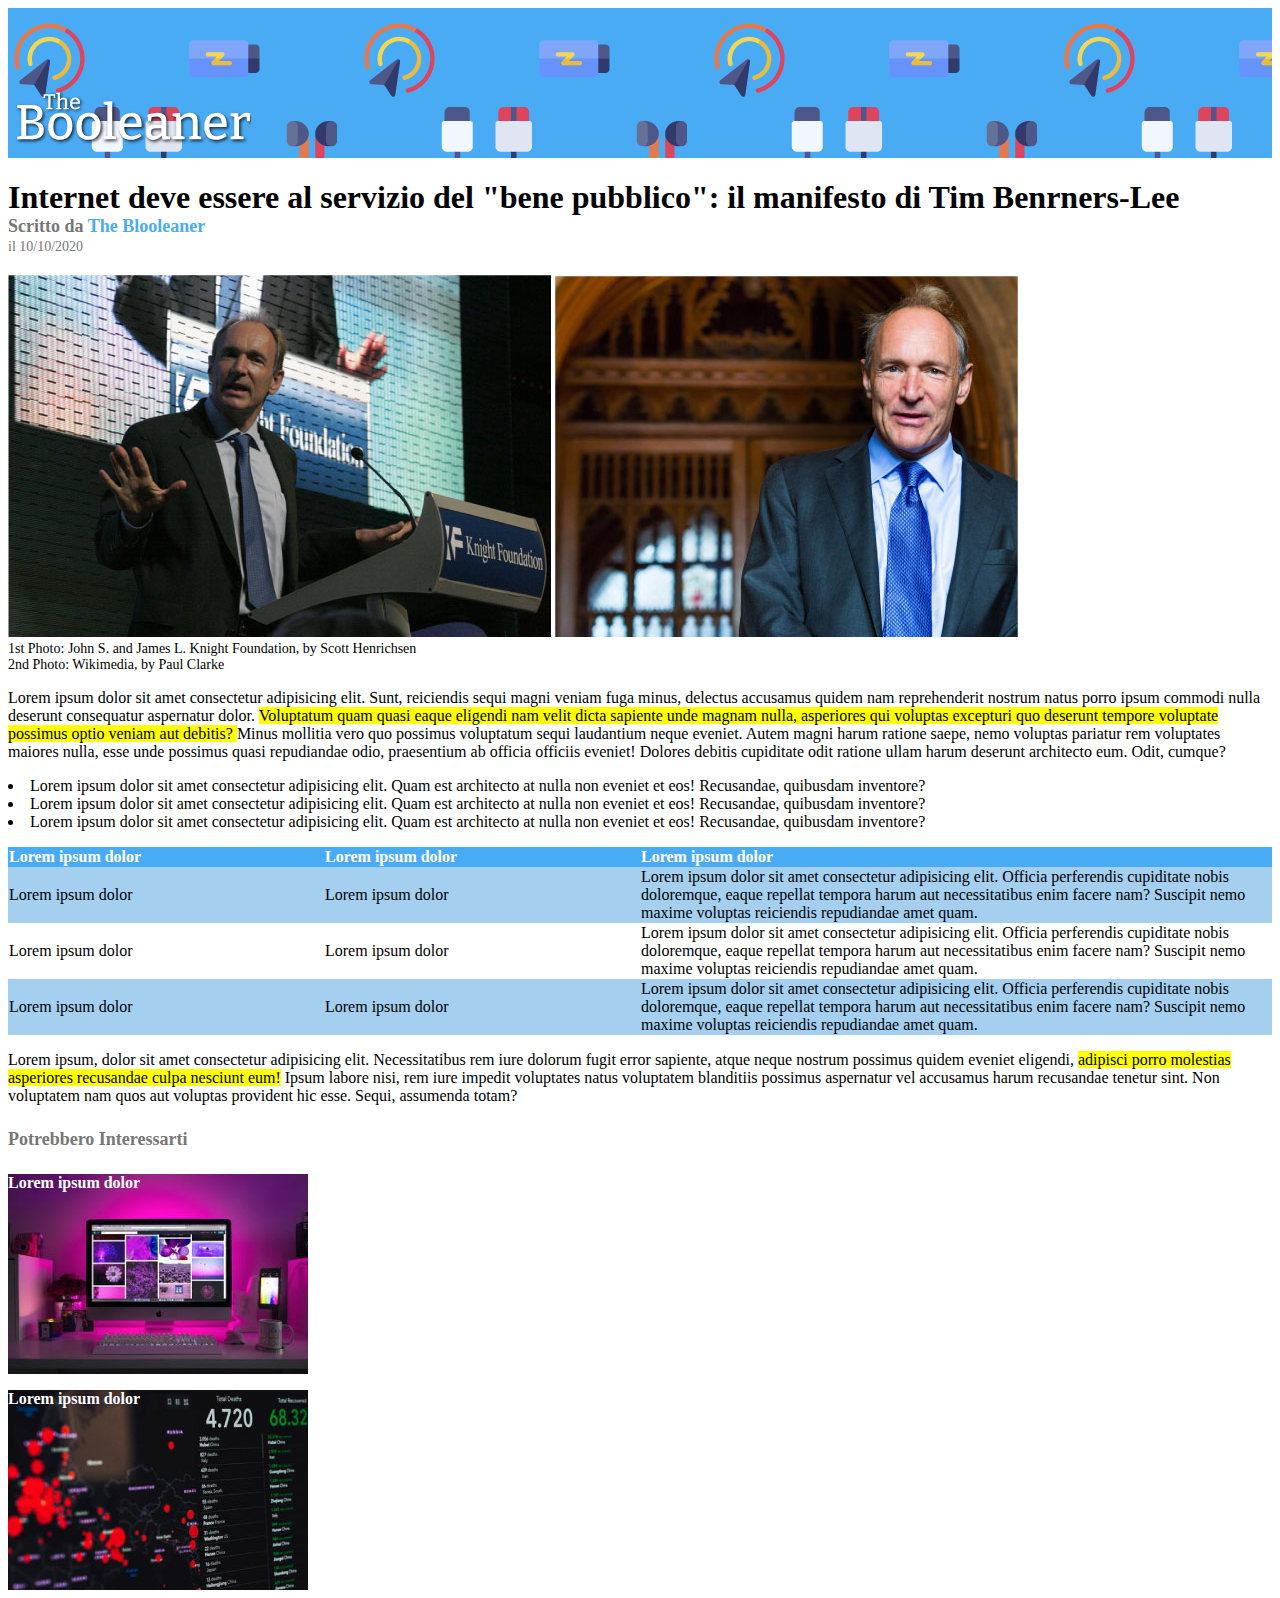
==== bonus/index.html @ 67c10e14 "Bonus cartelle create" ====
<!DOCTYPE html>
<html lang="en">
<head>
    <meta charset="UTF-8">
    <meta http-equiv="X-UA-Compatible" content="IE=edge">
    <meta name="viewport" content="width=device-width, initial-scale=1.0">
    <link rel="stylesheet" href="css/style.css">
    <title>The Booleaner</title>
</head>
<body>
    <div class="container">
        <!-- Header -->
        <header>
            <img src="img/logo.svg" alt="Logo The Booleaner" title="Logo The Booleaner" id="logo">
        </header>
        <!-- Fine Header -->

        <!-- Main -->
        
        <main>

            <!-- Title  -->
            <h1>
                Internet deve essere al servizio del "bene pubblico": il manifesto di Tim Benrners-Lee
            </h1>

            <div class="information">
                <span class="more-info">
                    Scritto da <span class="editor">The Blooleaner</span>
                </span>
                <br>
                <span class="data">
                    il 10/10/2020
                </span>
            </div>
            <!-- Fine Title  -->

            <!-- Img and info about -->
            <div>
                <img src="img/tim-1.jpg" alt="Tim Berners-lee" title="Tim Berners-Lee">
                <img src="img/tim-2.jpg" alt="Tim Berners-lee" title="Tim Berners-Lee">
            </div>
            
            <div class="info-ph">
                <span>1st Photo: John S. and James L. Knight Foundation, by Scott Henrichsen</span>
                <br>
                <span>2nd Photo: Wikimedia, by Paul Clarke</span>
            </div>
            
            <!-- Fine Img and info about -->

            <!-- Main article -->
            <p>Lorem ipsum dolor sit amet consectetur adipisicing elit. Sunt, reiciendis sequi magni veniam fuga minus, delectus accusamus quidem nam reprehenderit nostrum natus porro ipsum commodi nulla deserunt consequatur aspernatur dolor. <span class="c-yellow">Voluptatum quam quasi eaque eligendi nam velit dicta sapiente unde magnam nulla, asperiores qui voluptas excepturi quo deserunt tempore voluptate possimus optio veniam aut debitis? </span>Minus mollitia vero quo possimus voluptatum sequi laudantium neque eveniet. Autem magni harum ratione saepe, nemo voluptas pariatur rem voluptates maiores nulla, esse unde possimus quasi repudiandae odio, praesentium ab officia officiis eveniet! Dolores debitis cupiditate odit ratione ullam harum deserunt architecto eum. Odit, cumque?</p>

            <!-- List -->

            <ul>
                <li>Lorem ipsum dolor sit amet consectetur adipisicing elit. Quam est architecto at nulla non eveniet et eos! Recusandae, quibusdam inventore?</li>
                <li>Lorem ipsum dolor sit amet consectetur adipisicing elit. Quam est architecto at nulla non eveniet et eos! Recusandae, quibusdam inventore?</li>
                <li>Lorem ipsum dolor sit amet consectetur adipisicing elit. Quam est architecto at nulla non eveniet et eos! Recusandae, quibusdam inventore?</li>
            </ul>

            <!-- Fine List -->

            <!-- Table -->
            <table>
                <thead>
                    <tr>
                        <th>Lorem ipsum dolor</th>
                        <th>Lorem ipsum dolor</th>
                        <th>Lorem ipsum dolor</th>
                    </tr>
                </thead>
                <tbody>
                    <tr>
                        <td>Lorem ipsum dolor</td>
                        <td>Lorem ipsum dolor</td>
                        <td class="description">Lorem ipsum dolor sit amet consectetur adipisicing elit. Officia perferendis cupiditate nobis doloremque, eaque repellat tempora harum aut necessitatibus enim facere nam? Suscipit nemo maxime voluptas reiciendis repudiandae amet quam.
                        </td>
                    </tr>
                    <tr>
                        <td>Lorem ipsum dolor</td>
                        <td>Lorem ipsum dolor</td>
                        <td class="description">Lorem ipsum dolor sit amet consectetur adipisicing elit. Officia perferendis cupiditate nobis doloremque, eaque repellat tempora harum aut necessitatibus enim facere nam? Suscipit nemo maxime voluptas reiciendis repudiandae amet quam.
                        </td>
                    </tr>
                    <tr>
                        <td>Lorem ipsum dolor</td>
                        <td>Lorem ipsum dolor</td>
                        <td class="description">Lorem ipsum dolor sit amet consectetur adipisicing elit. Officia perferendis cupiditate nobis doloremque, eaque repellat tempora harum aut necessitatibus enim facere nam? Suscipit nemo maxime voluptas reiciendis repudiandae amet quam.
                        </td>
                    </tr>
                </tbody>
            </table>
            <!-- Fine Table -->
            <p>Lorem ipsum, dolor sit amet consectetur adipisicing elit. Necessitatibus rem iure dolorum fugit error sapiente, atque neque nostrum possimus quidem eveniet eligendi, <span class="c-yellow">adipisci porro molestias asperiores recusandae culpa nesciunt eum!</span>
            Ipsum labore nisi, rem iure impedit voluptates natus voluptatem blanditiis possimus aspernatur vel accusamus harum recusandae tenetur sint. Non voluptatem nam quos aut voluptas provident hic esse. Sequi, assumenda totam?</p>
            <!-- Fine Main article -->
        </main>
        <!-- Fine Main -->

        <!-- Related -->
        <footer>
            <h4 class="more-info">Potrebbero Interessarti</h4>
            <div >
                <div class="monitor">
                    <p>Lorem ipsum dolor</p>
                </div>
                <div class="graph">
                    <p>Lorem ipsum dolor</p>
                </div>
            </div>
        </footer>

        <!-- Fine Related -->
    </div>
</body>
</html>
---- bonus/css/style.css ----
/* *********************
      HEADER 
********************* */

header {
    width: 100%;
    height: 150px;
    background-image: url(../img/pattern.png);
    background-color: #4aabf5;
    background-position-y: -15px;
    position: relative;
}

h1 {
    margin-bottom: 0;
}


#logo {
    height: 60px;
    width: auto;
    position: absolute;
    left: 7px;
    bottom: 7px;
}

.information {
    margin-bottom: 20px;
}

.editor {
    color: #4aabf5;
}

.more-info {
    color: #777;
    font-weight: 600;
    font-size: 18px;
}

.data {
    color: #777;
    font-size: 14px;
    font-weight: 500;
}

/* *********************
      Main Article 
********************* */


.c-yellow {
    background-color: yellow;
}

.info-ph {
    font-size: 14px;
}

ul {
    list-style-position: inside;padding-left: 0;
}

/* *********************
      Table
********************* */

table {
    border-collapse: collapse;
    text-align: left;
}


th {
    height: auto;
    background-color: #4aabf5;
    color: white;
}

tr:nth-child(odd) {
    background-color: #a4cfef;
}

.description {
    width: 50%;
}



/* *********************
      Footer 
********************* */

footer {
    width: 300px;
    height: auto;
}

.monitor {
    background-image: url(../img/monitor.jpg);
    color: white;
    width: auto;
    height: 200px;
    font-weight: bold;
}

.graph {
    background-image: url(../img/graph.jpg);
    color: white;
    width: auto;
    height: 200px;
    font-weight: bold;
}
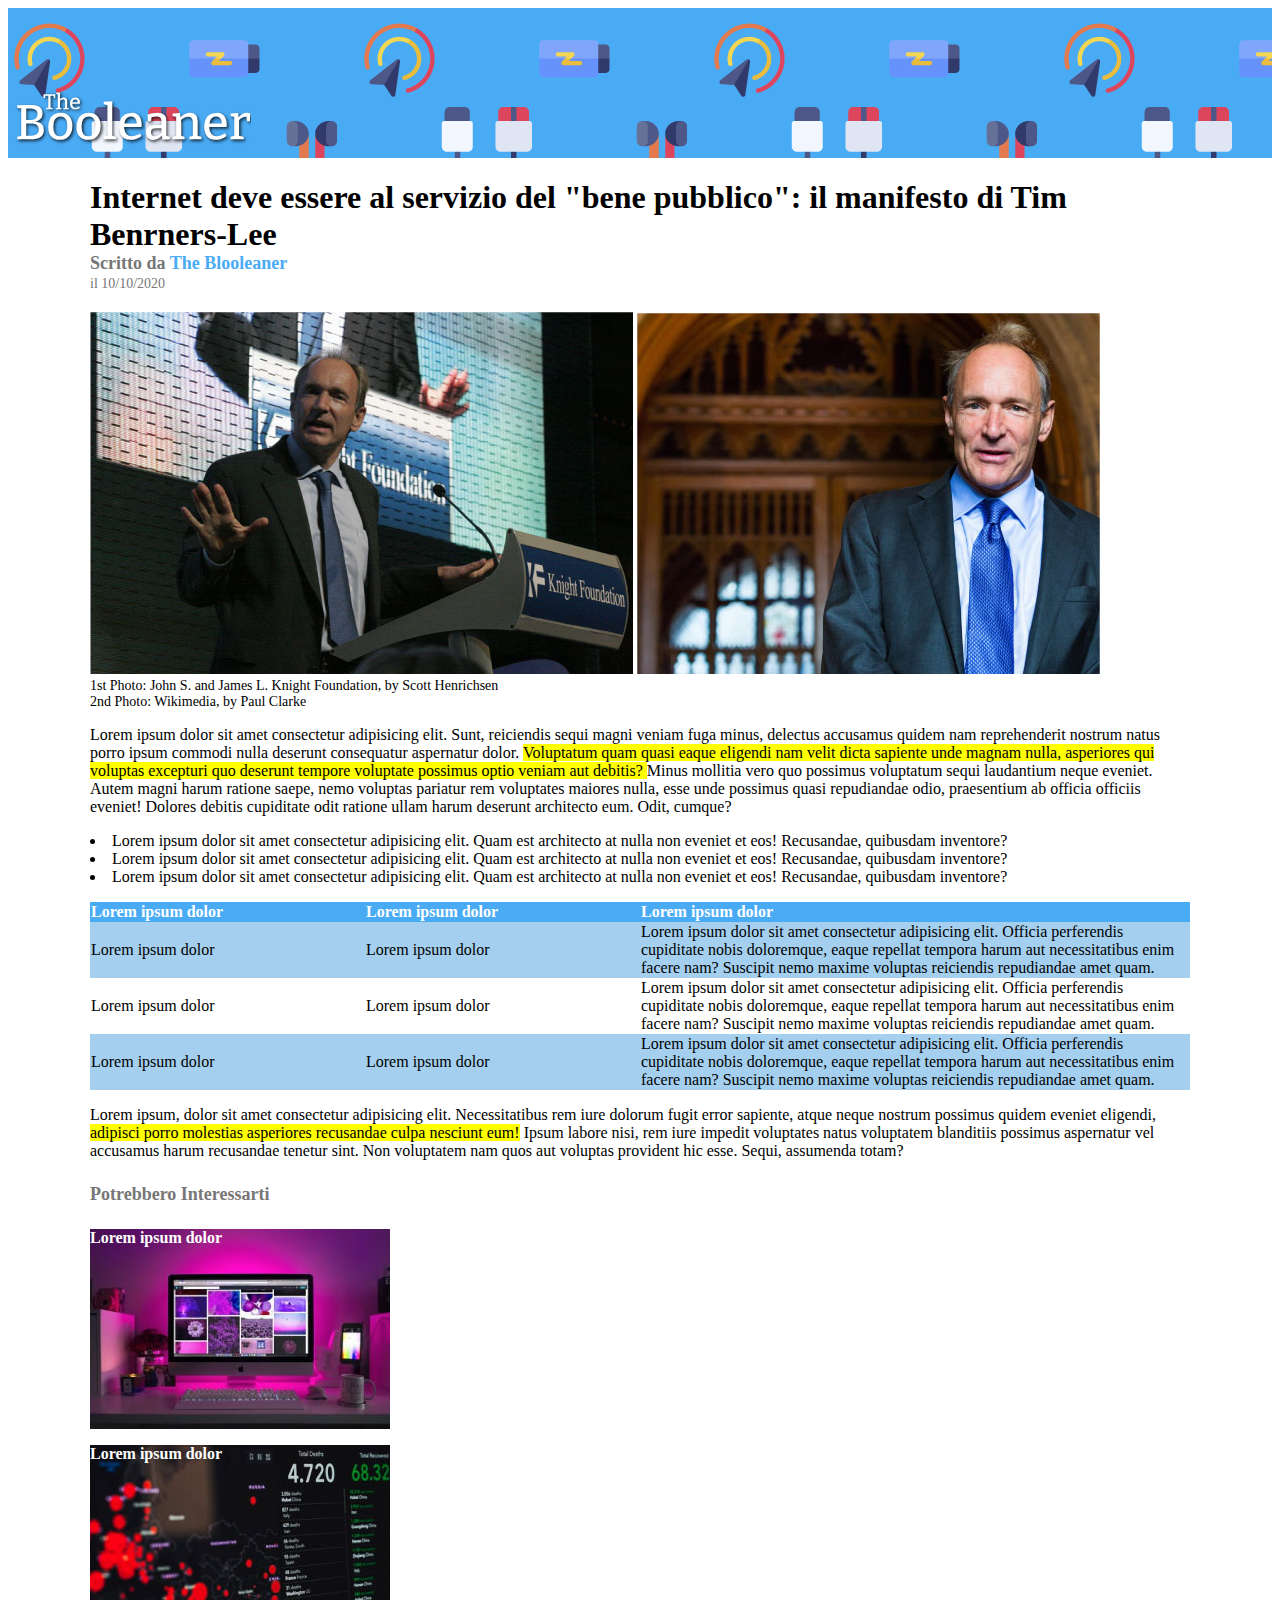
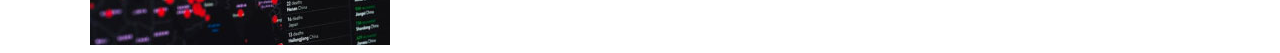
==== commit 9804c8f7: "bonus completato" ====
--- a/bonus/index.html
+++ b/bonus/index.html
@@ -8,15 +8,15 @@
     <title>The Booleaner</title>
 </head>
 <body>
+    <!-- Header -->
+    <header>
+        <img src="img/logo.svg" alt="Logo The Booleaner" title="Logo The Booleaner" id="logo">
+    </header>
+    <!-- Fine Header -->
+    
+    <!-- Main -->
+    
     <div class="container">
-        <!-- Header -->
-        <header>
-            <img src="img/logo.svg" alt="Logo The Booleaner" title="Logo The Booleaner" id="logo">
-        </header>
-        <!-- Fine Header -->
-
-        <!-- Main -->
-        
         <main>
 
             <!-- Title  -->
--- a/bonus/css/style.css
+++ b/bonus/css/style.css
@@ -47,7 +47,10 @@
 /* *********************
       Main Article 
 ********************* */
-
+.container {
+    width: 1100px;
+    margin:auto
+}
 
 .c-yellow {
     background-color: yellow;
